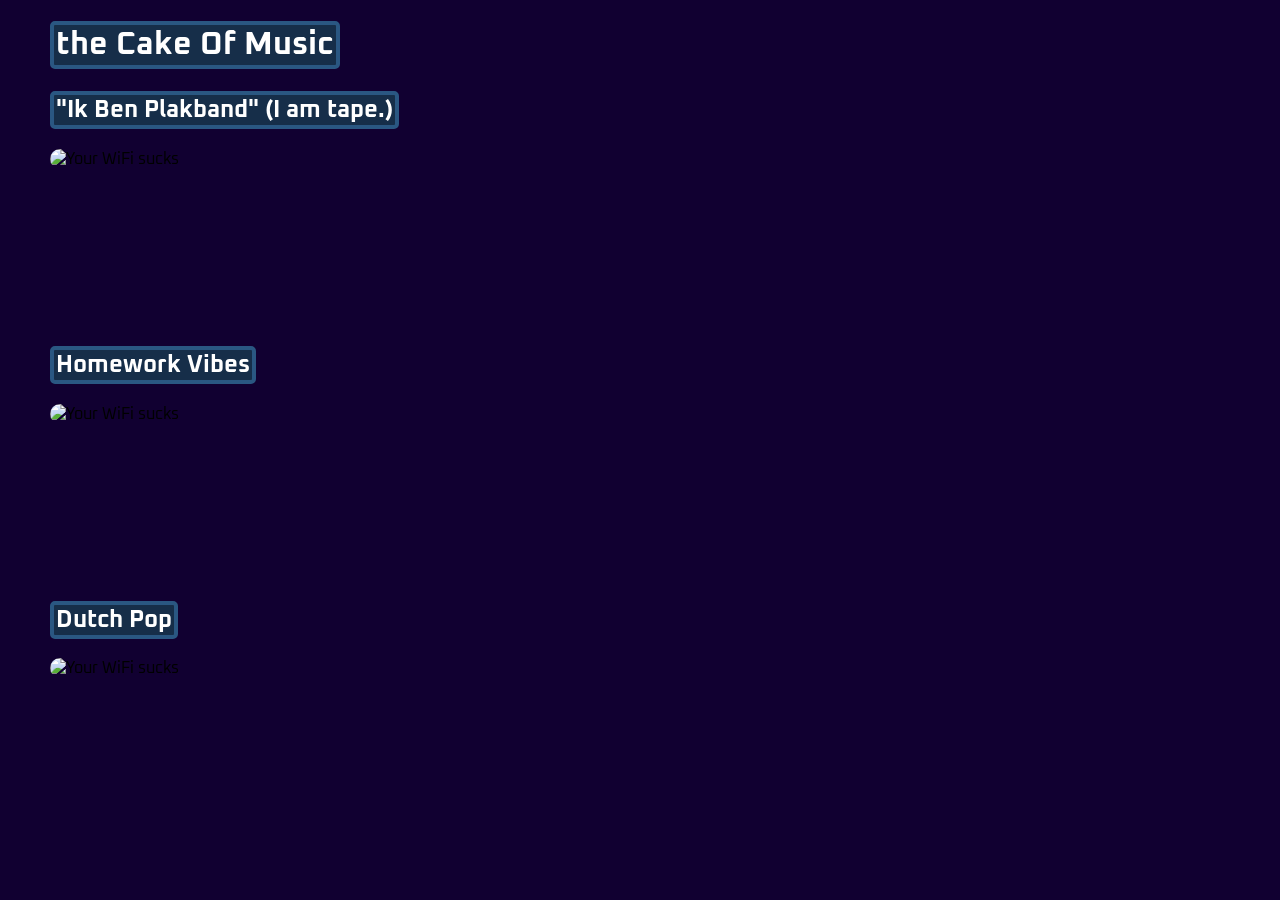
==== music.html @ 499f9cac "Sync changes" ====
<!DOCTYPE html>
<html>

<head>
    <meta charset="UTF-8">
    <meta name="viewport" content="width=device-width, initial-scale=1.0">
    <title>the Cake Of Music</title>
    <link rel="stylesheet" href="music.css">
    <link rel="icon" href="photos/cookieicon.png" />
</head>

<body>
    <div class="container">
        <h1 class="txt">the Cake Of Music</h1>

        <div class="playlists">
            <div id="ducttape">
                <h2 class="txt">"Ik Ben Plakband" (I am tape.)</h2>
                <img src="https://image-cdn-fa.spotifycdn.com/image/ab67706c0000da8432b1fc08fa67170b58800d13"alt="Your WiFi sucks">
                <iframe data-testid="embed-iframe" style="border-radius:12px" src="https://open.spotify.com/embed/playlist/69WgtpEaa7syqXaiD70Kxx?utm_source=generator&si=a872d6d7df274812" width="100%" height="152" frameBorder="0" allowfullscreen="" allow="autoplay; clipboard-write; encrypted-media; fullscreen; picture-in-picture" loading="lazy"></iframe>
            </div>
            <div id="homework">
                <h2 class="txt">Homework Vibes</h2>
                <img src="https://image-cdn-fa.spotifycdn.com/image/ab67706c0000da84b8f095537a44039c4408bfc8"alt="Your WiFi sucks">
                <iframe data-testid="embed-iframe" style="border-radius:12px" src="https://open.spotify.com/embed/playlist/1S8m9dtMKKHxv3Xzku6xiW?utm_source=generator&si=0db62c6be68e43cc" width="100%" height="152" frameBorder="0" allowfullscreen="" allow="autoplay; clipboard-write; encrypted-media; fullscreen; picture-in-picture" loading="lazy"></iframe>
            </div>
            <div id="dutch">
                <h2 class="txt">Dutch Pop</h2>
                <img src="https://image-cdn-fa.spotifycdn.com/image/ab67706c0000da8475c591478f8ca124e17af0ab"alt="Your WiFi sucks">
                <iframe data-testid="embed-iframe" style="border-radius:12px" src="https://open.spotify.com/embed/playlist/6IKliq5nu4n9C41cKF0L9E?utm_source=generator&si=14d594af41594edf" width="100%" height="152" frameBorder="0" allowfullscreen="" allow="autoplay; clipboard-write; encrypted-media; fullscreen; picture-in-picture" loading="lazy"></iframe>
            </div>
        </div>

    </div>
</body>

</html>
---- music.css ----
@import url("https://fonts.googleapis.com/css2?family=Oxanium:wght@200..800&display=swap");
body {
  background-color: rgb(17, 0, 49);
  margin: 0;
  padding: 0;
  overflow-x: hidden;
  font-family: "Oxanium", sans-serif;
}
.container {
    padding-left: 50px;
}
.txt {
  background-color: #162E49;
  color: white;
  border: solid 4px #2A5782;
  border-radius: 5px;
  width: max-content;
  white-space: nowrap;
  padding-left: 2px;
  padding-right: 2px;
}

img {
    border: hidden;
    border-radius: 20px;
}
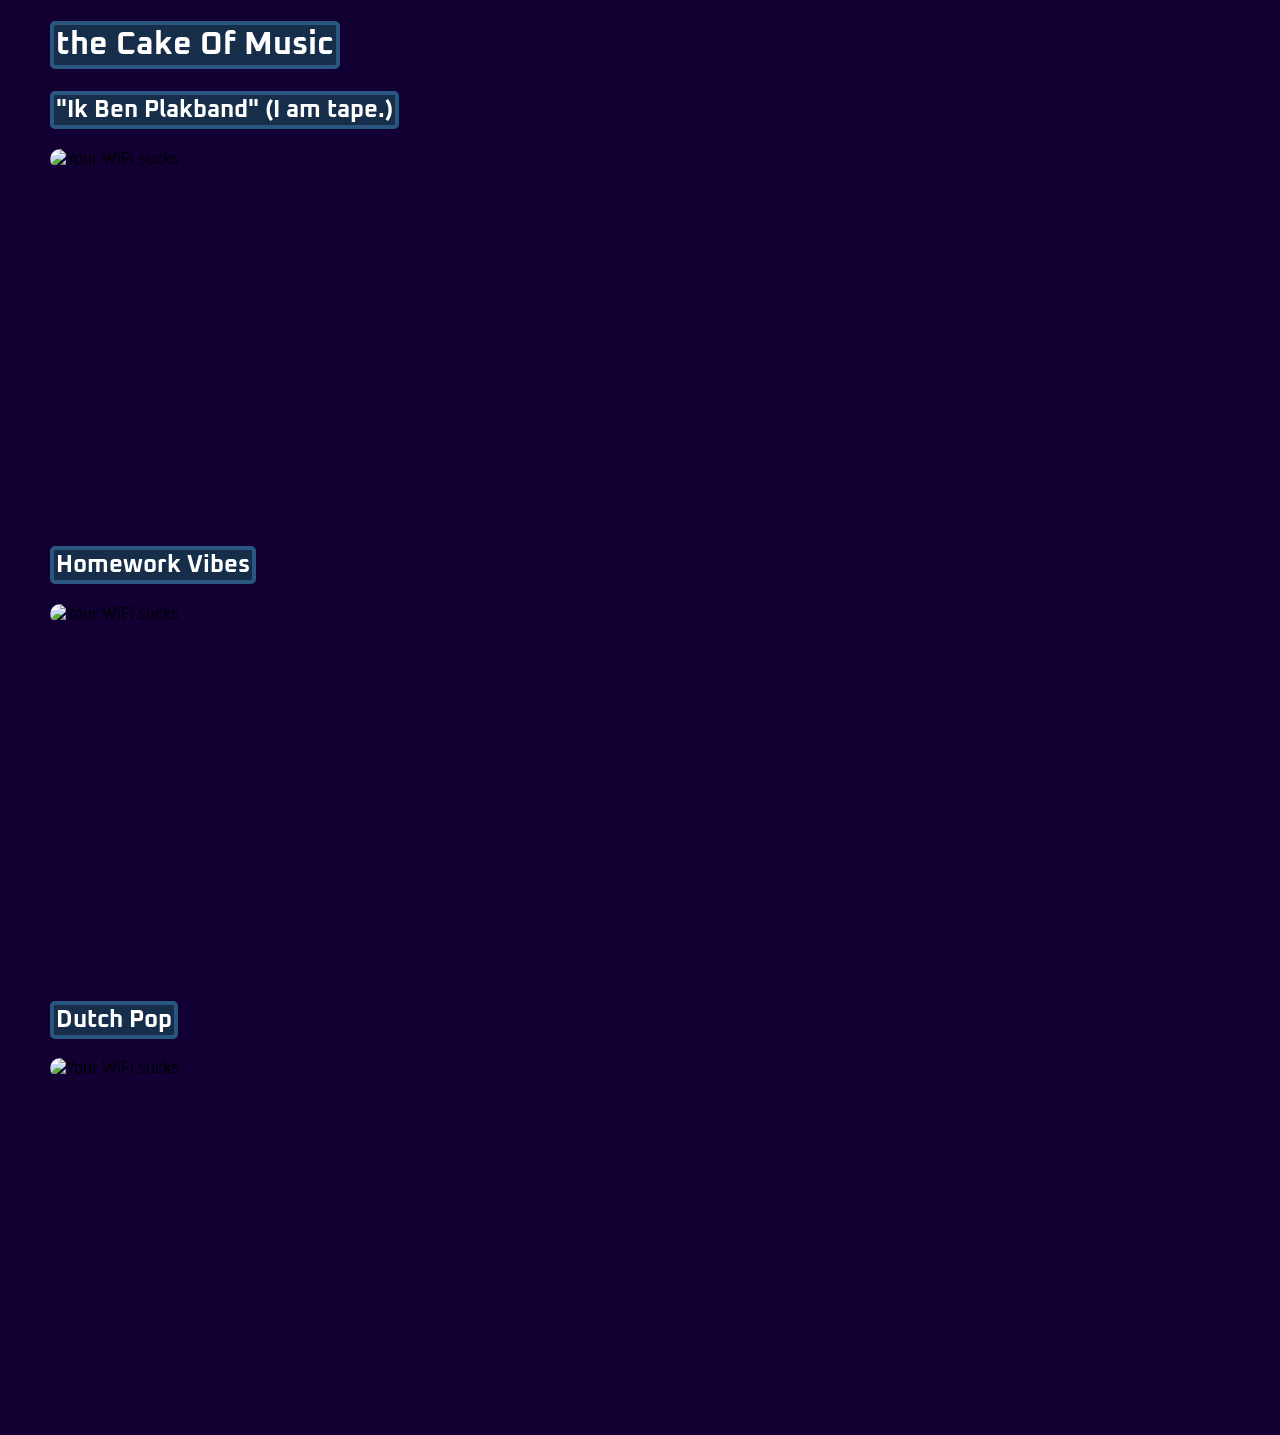
==== commit b8344c76: "Sync changes" ====
--- a/music.html
+++ b/music.html
@@ -17,17 +17,17 @@
             <div id="ducttape">
                 <h2 class="txt">"Ik Ben Plakband" (I am tape.)</h2>
                 <img src="https://image-cdn-fa.spotifycdn.com/image/ab67706c0000da8432b1fc08fa67170b58800d13"alt="Your WiFi sucks">
-                <iframe data-testid="embed-iframe" style="border-radius:12px" src="https://open.spotify.com/embed/playlist/69WgtpEaa7syqXaiD70Kxx?utm_source=generator&si=a872d6d7df274812" width="100%" height="152" frameBorder="0" allowfullscreen="" allow="autoplay; clipboard-write; encrypted-media; fullscreen; picture-in-picture" loading="lazy"></iframe>
+                <iframe data-testid="embed-iframe" style="border-radius:12px" src="https://open.spotify.com/embed/playlist/69WgtpEaa7syqXaiD70Kxx?utm_source=generator&si=38df8b6022b540b0" width="100%" height="352" frameBorder="0" allowfullscreen="" allow="autoplay; clipboard-write; encrypted-media; fullscreen; picture-in-picture" loading="lazy"></iframe>
             </div>
             <div id="homework">
                 <h2 class="txt">Homework Vibes</h2>
                 <img src="https://image-cdn-fa.spotifycdn.com/image/ab67706c0000da84b8f095537a44039c4408bfc8"alt="Your WiFi sucks">
-                <iframe data-testid="embed-iframe" style="border-radius:12px" src="https://open.spotify.com/embed/playlist/1S8m9dtMKKHxv3Xzku6xiW?utm_source=generator&si=0db62c6be68e43cc" width="100%" height="152" frameBorder="0" allowfullscreen="" allow="autoplay; clipboard-write; encrypted-media; fullscreen; picture-in-picture" loading="lazy"></iframe>
+                <iframe data-testid="embed-iframe" style="border-radius:12px" src="https://open.spotify.com/embed/playlist/1S8m9dtMKKHxv3Xzku6xiW?utm_source=generator&si=7dd76007a2954a0f" width="100%" height="352" frameBorder="0" allowfullscreen="" allow="autoplay; clipboard-write; encrypted-media; fullscreen; picture-in-picture" loading="lazy"></iframe>
             </div>
             <div id="dutch">
                 <h2 class="txt">Dutch Pop</h2>
                 <img src="https://image-cdn-fa.spotifycdn.com/image/ab67706c0000da8475c591478f8ca124e17af0ab"alt="Your WiFi sucks">
-                <iframe data-testid="embed-iframe" style="border-radius:12px" src="https://open.spotify.com/embed/playlist/6IKliq5nu4n9C41cKF0L9E?utm_source=generator&si=14d594af41594edf" width="100%" height="152" frameBorder="0" allowfullscreen="" allow="autoplay; clipboard-write; encrypted-media; fullscreen; picture-in-picture" loading="lazy"></iframe>
+                <iframe data-testid="embed-iframe" style="border-radius:12px" src="https://open.spotify.com/embed/playlist/6IKliq5nu4n9C41cKF0L9E?utm_source=generator&si=1c06f72f4ea84638" width="100%" height="352" frameBorder="0" allowfullscreen="" allow="autoplay; clipboard-write; encrypted-media; fullscreen; picture-in-picture" loading="lazy"></iframe>
             </div>
         </div>
 
--- a/music.css
+++ b/music.css
@@ -1,26 +1,33 @@
 @import url("https://fonts.googleapis.com/css2?family=Oxanium:wght@200..800&display=swap");
+
 body {
-  background-color: rgb(17, 0, 49);
-  margin: 0;
-  padding: 0;
-  overflow-x: hidden;
-  font-family: "Oxanium", sans-serif;
+    background-color: rgb(17, 0, 49);
+    margin: 0;
+    padding: 0;
+    overflow-x: hidden;
+    font-family: "Oxanium", sans-serif;
 }
+
 .container {
     padding-left: 50px;
 }
+
 .txt {
-  background-color: #162E49;
-  color: white;
-  border: solid 4px #2A5782;
-  border-radius: 5px;
-  width: max-content;
-  white-space: nowrap;
-  padding-left: 2px;
-  padding-right: 2px;
+    background-color: #162E49;
+    color: white;
+    border: solid 4px #2A5782;
+    border-radius: 5px;
+    width: max-content;
+    white-space: nowrap;
+    padding-left: 2px;
+    padding-right: 2px;
 }
 
 img {
     border: hidden;
     border-radius: 20px;
+}
+
+iframe {
+    display: inline;
 }
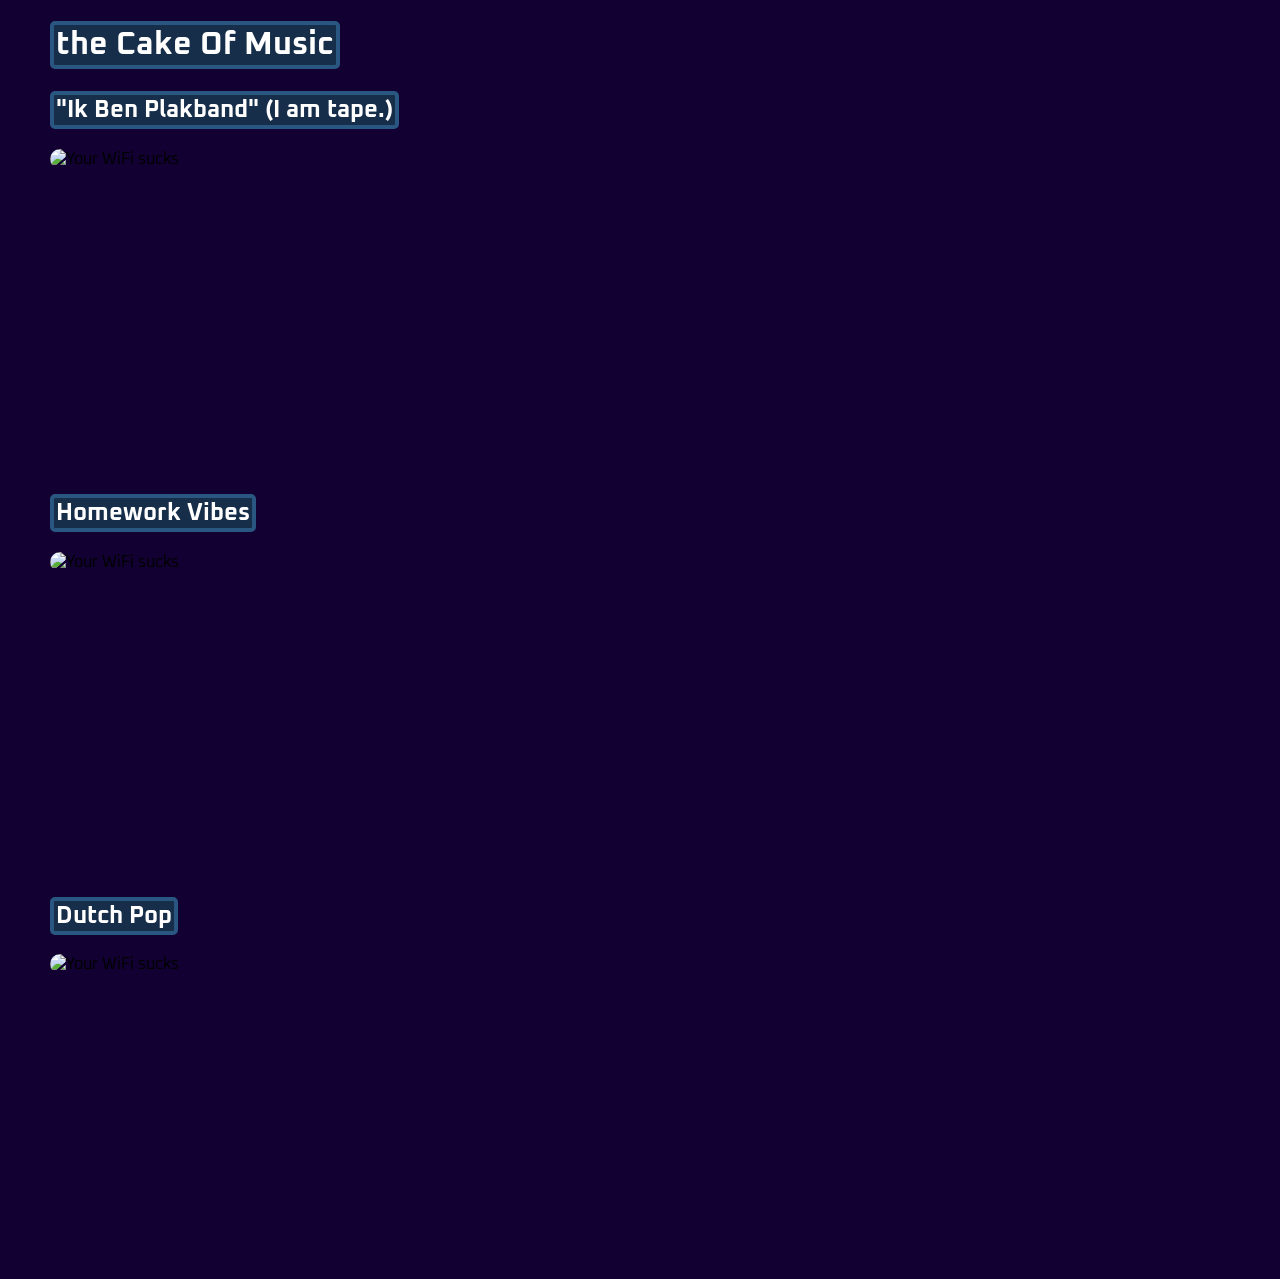
==== commit 97b5b007: "Sync changes" ====
--- a/music.html
+++ b/music.html
@@ -17,17 +17,17 @@
             <div id="ducttape">
                 <h2 class="txt">"Ik Ben Plakband" (I am tape.)</h2>
                 <img src="https://image-cdn-fa.spotifycdn.com/image/ab67706c0000da8432b1fc08fa67170b58800d13"alt="Your WiFi sucks">
-                <iframe data-testid="embed-iframe" style="border-radius:12px" src="https://open.spotify.com/embed/playlist/69WgtpEaa7syqXaiD70Kxx?utm_source=generator&si=38df8b6022b540b0" width="100%" height="352" frameBorder="0" allowfullscreen="" allow="autoplay; clipboard-write; encrypted-media; fullscreen; picture-in-picture" loading="lazy"></iframe>
+                <iframe data-testid="embed-iframe" style="border-radius:12px" src="https://open.spotify.com/embed/playlist/69WgtpEaa7syqXaiD70Kxx?utm_source=generator&si=38df8b6022b540b0" width="100%" height="300" frameBorder="0" allowfullscreen="" allow="autoplay; clipboard-write; encrypted-media; fullscreen; picture-in-picture" loading="lazy"></iframe>
             </div>
             <div id="homework">
                 <h2 class="txt">Homework Vibes</h2>
                 <img src="https://image-cdn-fa.spotifycdn.com/image/ab67706c0000da84b8f095537a44039c4408bfc8"alt="Your WiFi sucks">
-                <iframe data-testid="embed-iframe" style="border-radius:12px" src="https://open.spotify.com/embed/playlist/1S8m9dtMKKHxv3Xzku6xiW?utm_source=generator&si=7dd76007a2954a0f" width="100%" height="352" frameBorder="0" allowfullscreen="" allow="autoplay; clipboard-write; encrypted-media; fullscreen; picture-in-picture" loading="lazy"></iframe>
+                <iframe data-testid="embed-iframe" style="border-radius:12px" src="https://open.spotify.com/embed/playlist/1S8m9dtMKKHxv3Xzku6xiW?utm_source=generator&si=7dd76007a2954a0f" width="100%" height="300" frameBorder="0" allowfullscreen="" allow="autoplay; clipboard-write; encrypted-media; fullscreen; picture-in-picture" loading="lazy"></iframe>
             </div>
             <div id="dutch">
                 <h2 class="txt">Dutch Pop</h2>
                 <img src="https://image-cdn-fa.spotifycdn.com/image/ab67706c0000da8475c591478f8ca124e17af0ab"alt="Your WiFi sucks">
-                <iframe data-testid="embed-iframe" style="border-radius:12px" src="https://open.spotify.com/embed/playlist/6IKliq5nu4n9C41cKF0L9E?utm_source=generator&si=1c06f72f4ea84638" width="100%" height="352" frameBorder="0" allowfullscreen="" allow="autoplay; clipboard-write; encrypted-media; fullscreen; picture-in-picture" loading="lazy"></iframe>
+                <iframe data-testid="embed-iframe" style="border-radius:12px" src="https://open.spotify.com/embed/playlist/6IKliq5nu4n9C41cKF0L9E?utm_source=generator&si=1c06f72f4ea84638" width="100%" height="300" frameBorder="0" allowfullscreen="" allow="autoplay; clipboard-write; encrypted-media; fullscreen; picture-in-picture" loading="lazy"></iframe>
             </div>
         </div>
 
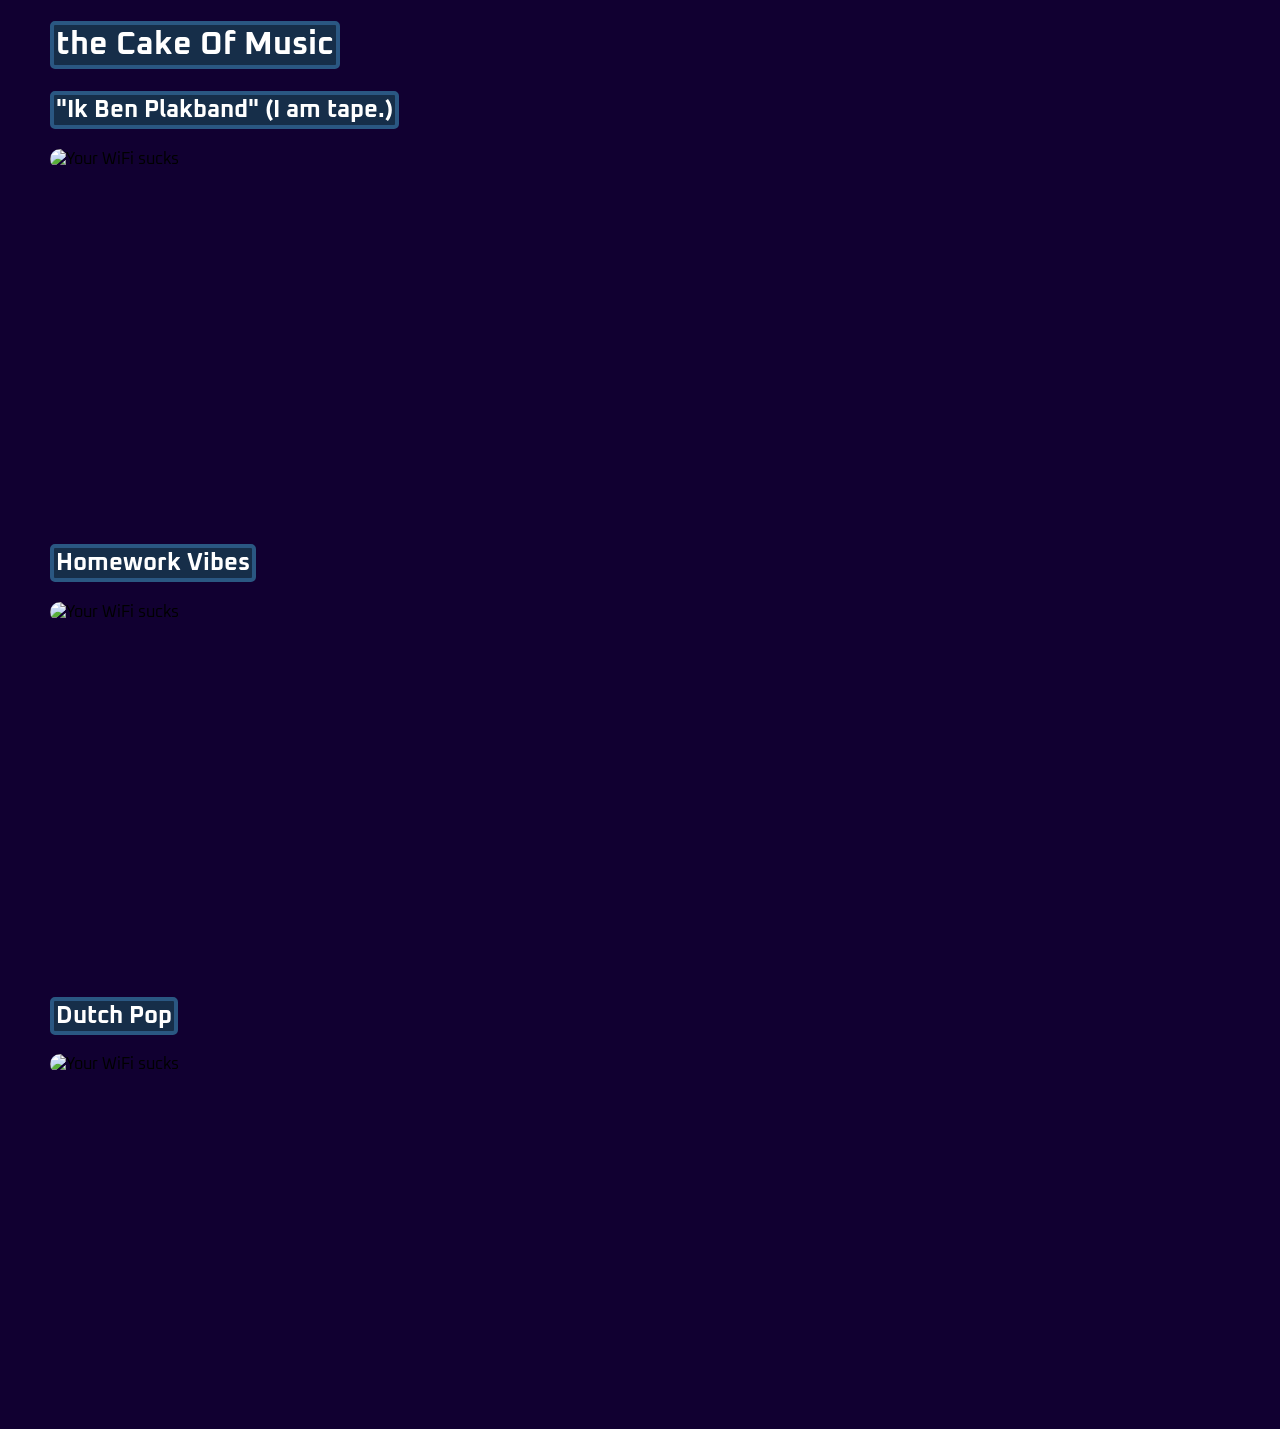
==== commit 02ef1b64: "Sync changes" ====
--- a/music.html
+++ b/music.html
@@ -17,17 +17,17 @@
             <div id="ducttape">
                 <h2 class="txt">"Ik Ben Plakband" (I am tape.)</h2>
                 <img src="https://image-cdn-fa.spotifycdn.com/image/ab67706c0000da8432b1fc08fa67170b58800d13"alt="Your WiFi sucks">
-                <iframe data-testid="embed-iframe" style="border-radius:12px" src="https://open.spotify.com/embed/playlist/69WgtpEaa7syqXaiD70Kxx?utm_source=generator&si=38df8b6022b540b0" width="100%" height="300" frameBorder="0" allowfullscreen="" allow="autoplay; clipboard-write; encrypted-media; fullscreen; picture-in-picture" loading="lazy"></iframe>
+                <iframe data-testid="embed-iframe" style="border-radius:12px" src="https://open.spotify.com/embed/playlist/69WgtpEaa7syqXaiD70Kxx?utm_source=generator&si=38df8b6022b540b0" width="100%" height="350px" frameBorder="0" allowfullscreen="" allow="autoplay; clipboard-write; encrypted-media; fullscreen; picture-in-picture" loading="lazy"></iframe>
             </div>
             <div id="homework">
                 <h2 class="txt">Homework Vibes</h2>
                 <img src="https://image-cdn-fa.spotifycdn.com/image/ab67706c0000da84b8f095537a44039c4408bfc8"alt="Your WiFi sucks">
-                <iframe data-testid="embed-iframe" style="border-radius:12px" src="https://open.spotify.com/embed/playlist/1S8m9dtMKKHxv3Xzku6xiW?utm_source=generator&si=7dd76007a2954a0f" width="100%" height="300" frameBorder="0" allowfullscreen="" allow="autoplay; clipboard-write; encrypted-media; fullscreen; picture-in-picture" loading="lazy"></iframe>
+                <iframe data-testid="embed-iframe" style="border-radius:12px" src="https://open.spotify.com/embed/playlist/1S8m9dtMKKHxv3Xzku6xiW?utm_source=generator&si=7dd76007a2954a0f" width="100%" height="350px" frameBorder="0" allowfullscreen="" allow="autoplay; clipboard-write; encrypted-media; fullscreen; picture-in-picture" loading="lazy"></iframe>
             </div>
             <div id="dutch">
                 <h2 class="txt">Dutch Pop</h2>
                 <img src="https://image-cdn-fa.spotifycdn.com/image/ab67706c0000da8475c591478f8ca124e17af0ab"alt="Your WiFi sucks">
-                <iframe data-testid="embed-iframe" style="border-radius:12px" src="https://open.spotify.com/embed/playlist/6IKliq5nu4n9C41cKF0L9E?utm_source=generator&si=1c06f72f4ea84638" width="100%" height="300" frameBorder="0" allowfullscreen="" allow="autoplay; clipboard-write; encrypted-media; fullscreen; picture-in-picture" loading="lazy"></iframe>
+                <iframe data-testid="embed-iframe" style="border-radius:12px" src="https://open.spotify.com/embed/playlist/6IKliq5nu4n9C41cKF0L9E?utm_source=generator&si=1c06f72f4ea84638" width="100%" height="350px" frameBorder="0" allowfullscreen="" allow="autoplay; clipboard-write; encrypted-media; fullscreen; picture-in-picture" loading="lazy"></iframe>
             </div>
         </div>
 
--- a/music.css
+++ b/music.css
@@ -26,6 +26,9 @@
 img {
     border: hidden;
     border-radius: 20px;
+    height:350px;
+    width: 350px;
+    display:inline;
 }
 
 iframe {
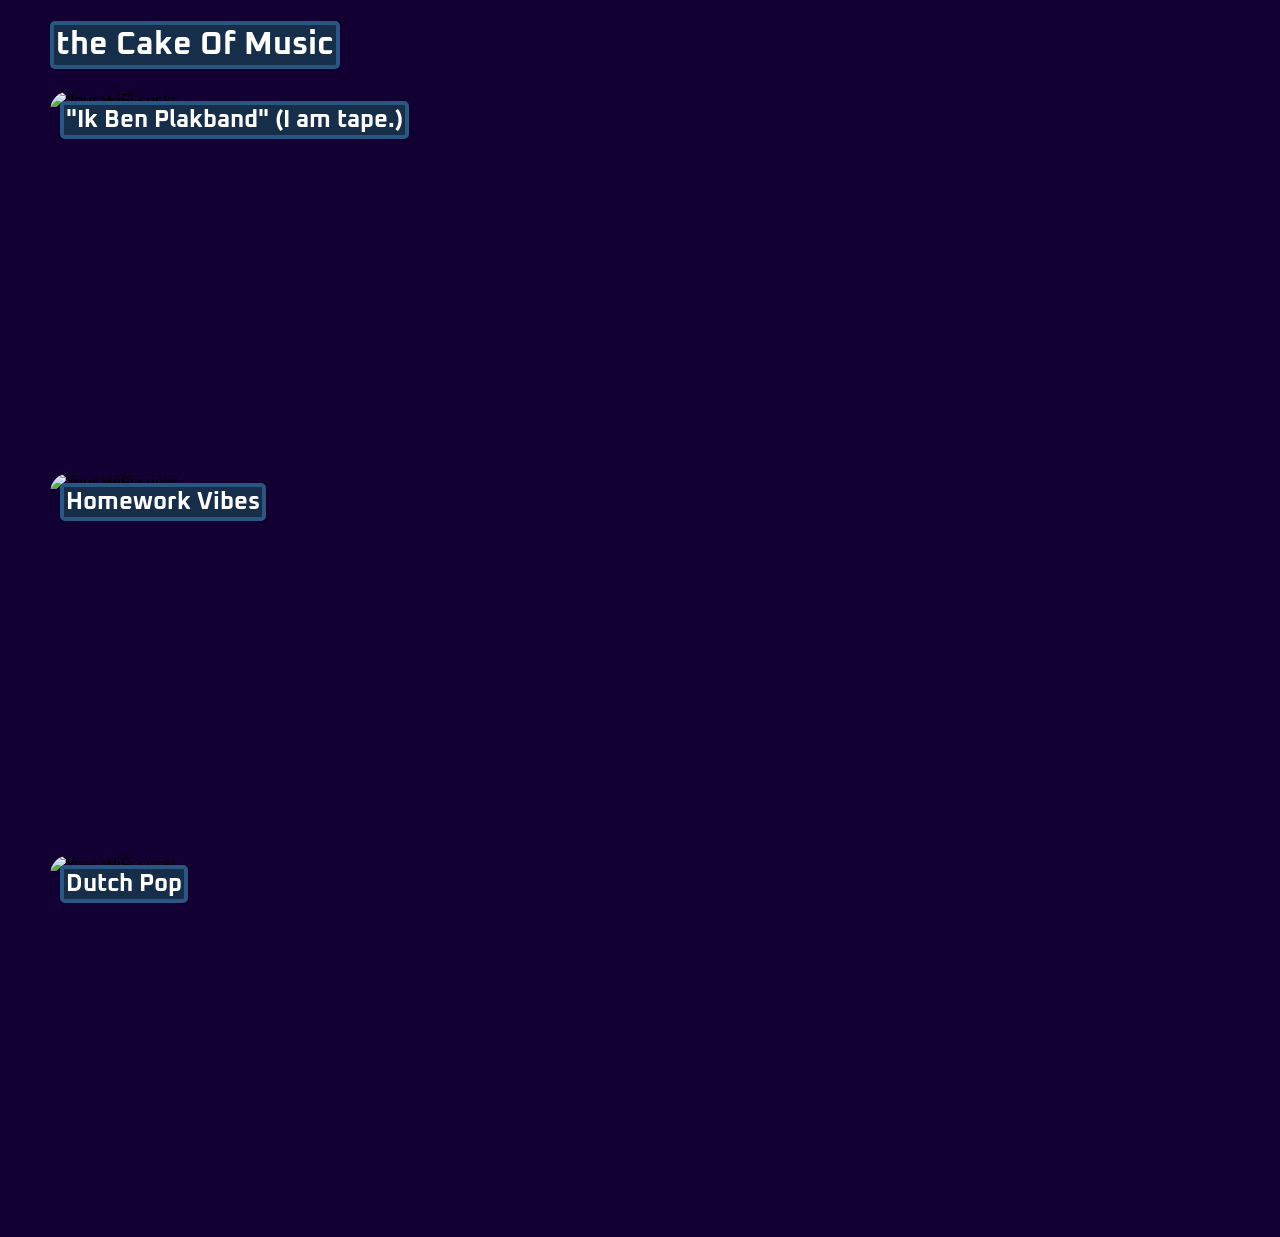
==== commit 8bfa223e: "Sync changes" ====
--- a/music.html
+++ b/music.html
@@ -17,17 +17,17 @@
             <div id="ducttape">
                 <h2 class="txt">"Ik Ben Plakband" (I am tape.)</h2>
                 <img src="https://image-cdn-fa.spotifycdn.com/image/ab67706c0000da8432b1fc08fa67170b58800d13"alt="Your WiFi sucks">
-                <iframe data-testid="embed-iframe" style="border-radius:12px" src="https://open.spotify.com/embed/playlist/69WgtpEaa7syqXaiD70Kxx?utm_source=generator&si=38df8b6022b540b0" width="100%" height="350px" frameBorder="0" allowfullscreen="" allow="autoplay; clipboard-write; encrypted-media; fullscreen; picture-in-picture" loading="lazy"></iframe>
+                <iframe data-testid="embed-iframe" style="border-radius:12px" src="https://open.spotify.com/embed/playlist/69WgtpEaa7syqXaiD70Kxx?utm_source=generator&si=422d45747c1d4c5d" width="100%" height="352" frameBorder="0" allowfullscreen="" allow="autoplay; clipboard-write; encrypted-media; fullscreen; picture-in-picture" loading="lazy"></iframe>
             </div>
             <div id="homework">
                 <h2 class="txt">Homework Vibes</h2>
                 <img src="https://image-cdn-fa.spotifycdn.com/image/ab67706c0000da84b8f095537a44039c4408bfc8"alt="Your WiFi sucks">
-                <iframe data-testid="embed-iframe" style="border-radius:12px" src="https://open.spotify.com/embed/playlist/1S8m9dtMKKHxv3Xzku6xiW?utm_source=generator&si=7dd76007a2954a0f" width="100%" height="350px" frameBorder="0" allowfullscreen="" allow="autoplay; clipboard-write; encrypted-media; fullscreen; picture-in-picture" loading="lazy"></iframe>
+                <iframe data-testid="embed-iframe" style="border-radius:12px" src="https://open.spotify.com/embed/playlist/1S8m9dtMKKHxv3Xzku6xiW?utm_source=generator&si=ad3f41f4f3f4441f" width="100%" height="352" frameBorder="0" allowfullscreen="" allow="autoplay; clipboard-write; encrypted-media; fullscreen; picture-in-picture" loading="lazy"></iframe>
             </div>
             <div id="dutch">
                 <h2 class="txt">Dutch Pop</h2>
                 <img src="https://image-cdn-fa.spotifycdn.com/image/ab67706c0000da8475c591478f8ca124e17af0ab"alt="Your WiFi sucks">
-                <iframe data-testid="embed-iframe" style="border-radius:12px" src="https://open.spotify.com/embed/playlist/6IKliq5nu4n9C41cKF0L9E?utm_source=generator&si=1c06f72f4ea84638" width="100%" height="350px" frameBorder="0" allowfullscreen="" allow="autoplay; clipboard-write; encrypted-media; fullscreen; picture-in-picture" loading="lazy"></iframe>
+                <iframe data-testid="embed-iframe" style="border-radius:12px" src="https://open.spotify.com/embed/playlist/6IKliq5nu4n9C41cKF0L9E?utm_source=generator&si=c38a25e2ac0b42a2" width="100%" height="352" frameBorder="0" allowfullscreen="" allow="autoplay; clipboard-write; encrypted-media; fullscreen; picture-in-picture" loading="lazy"></iframe>
             </div>
         </div>
 
--- a/music.css
+++ b/music.css
@@ -23,14 +23,35 @@
     padding-right: 2px;
 }
 
+.playlists > div {
+    display: flex;
+    gap: 20px;
+    align-items: flex-start;
+    margin-bottom: 30px;
+    position: relative;
+}
+
+.playlists > div > h2 {
+    position: absolute;
+    top: 10px;
+    left: 10px;
+    z-index: 10;
+    margin: 0;
+}
+
+.playlists > div > img {
+    flex-shrink: 0;
+    position: relative;
+}
+
 img {
     border: hidden;
     border-radius: 20px;
-    height:350px;
-    width: 350px;
-    display:inline;
+    height: 352px;
+    width: 352px;
 }
 
 iframe {
-    display: inline;
+    flex: 1;
+    min-width: 300px;
 }
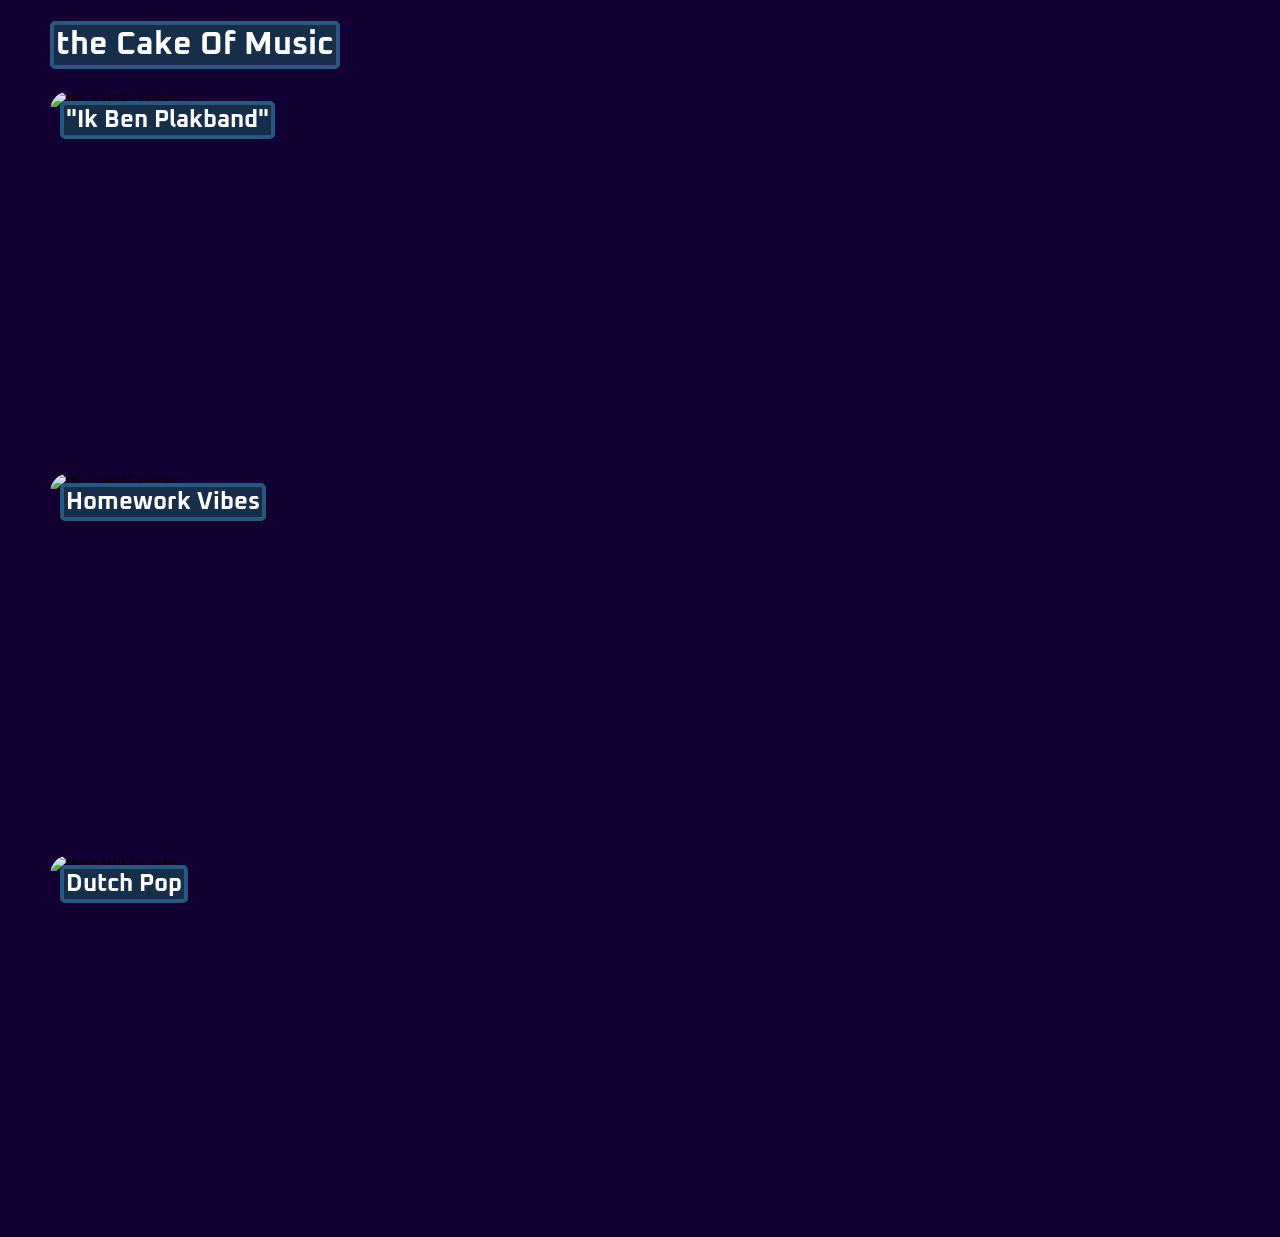
==== commit 2d694428: "Sync changes" ====
--- a/music.html
+++ b/music.html
@@ -15,7 +15,7 @@
 
         <div class="playlists">
             <div id="ducttape">
-                <h2 class="txt">"Ik Ben Plakband" (I am tape.)</h2>
+                <h2 class="txt">"Ik Ben Plakband"</h2>
                 <img src="https://image-cdn-fa.spotifycdn.com/image/ab67706c0000da8432b1fc08fa67170b58800d13"alt="Your WiFi sucks">
                 <iframe data-testid="embed-iframe" style="border-radius:12px" src="https://open.spotify.com/embed/playlist/69WgtpEaa7syqXaiD70Kxx?utm_source=generator&si=422d45747c1d4c5d" width="100%" height="352" frameBorder="0" allowfullscreen="" allow="autoplay; clipboard-write; encrypted-media; fullscreen; picture-in-picture" loading="lazy"></iframe>
             </div>
